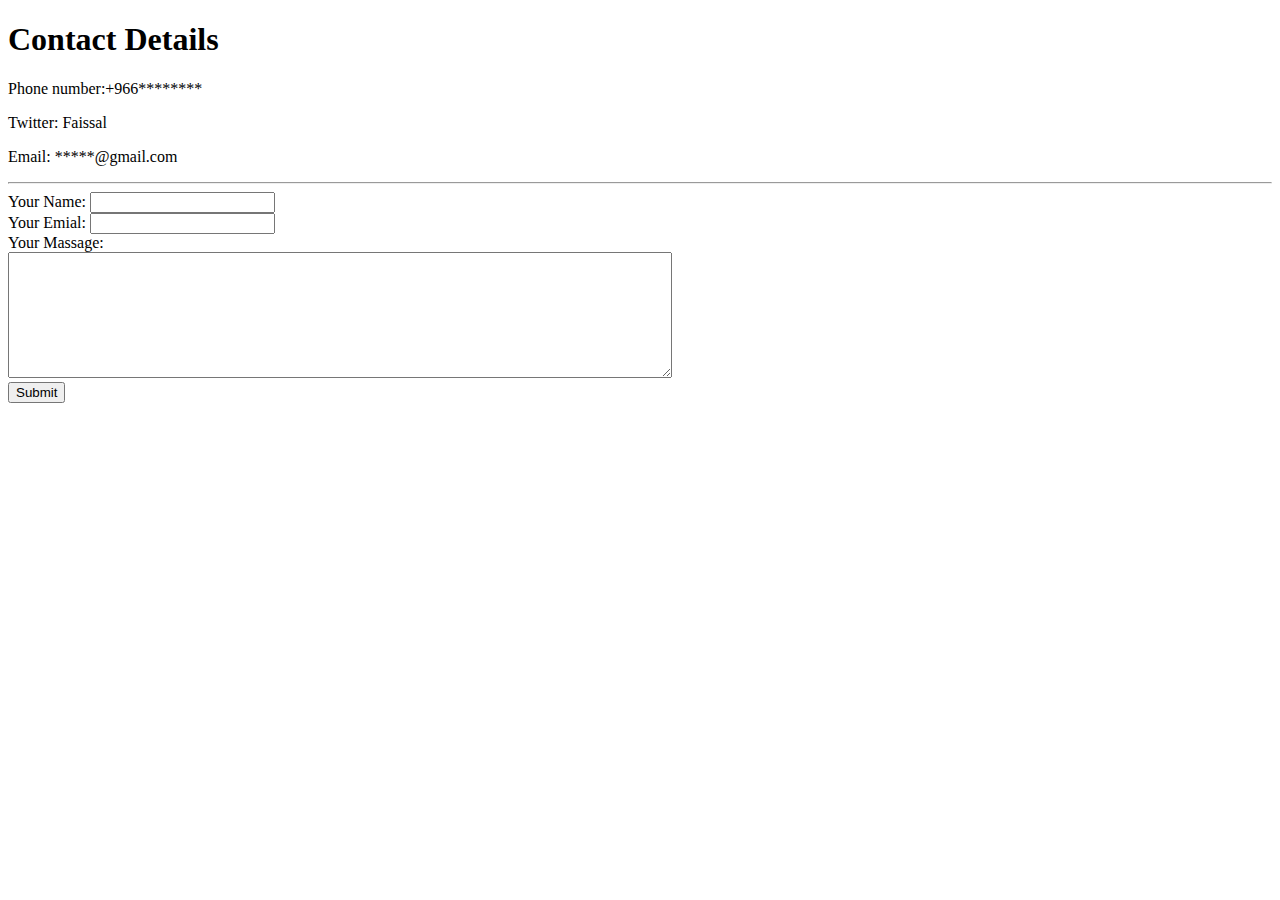
==== ContactDetails.html @ 7c955d49 "Add initial CV website files" ====
<!DOCTYPE html>
<html lang="en" dir="ltr">
  <head>
    <meta charset="utf-8">
    <title>Faissal contact details</title>
  </head>
  <body>
    <h1>Contact Details</h1>
    <p>Phone number:+966********</p>
    <p>Twitter: Faissal</p>
    <p>Email: *****@gmail.com</p>
     <hr>
    <form action="mailto:Faissal.is.ksu@gmail.com" method="post" enctype="text/plain">
      <!-- action is what happens after you press submit, and enctype is for organizing the text after sinding it -->
      <label for="">Your Name:</label>
      <input type="text" name="My name :" >
       <br>
      <label for="">Your Emial:</label>
      <input type="email" name="My Email" >
       <br>
      <label for="">Your Massage:</label>
      <br>
      <textarea name="My Massage" rows="8" cols="80"></textarea>
      <br>
      <input type="submit" name="" >
    </form>
  </body>
</html>
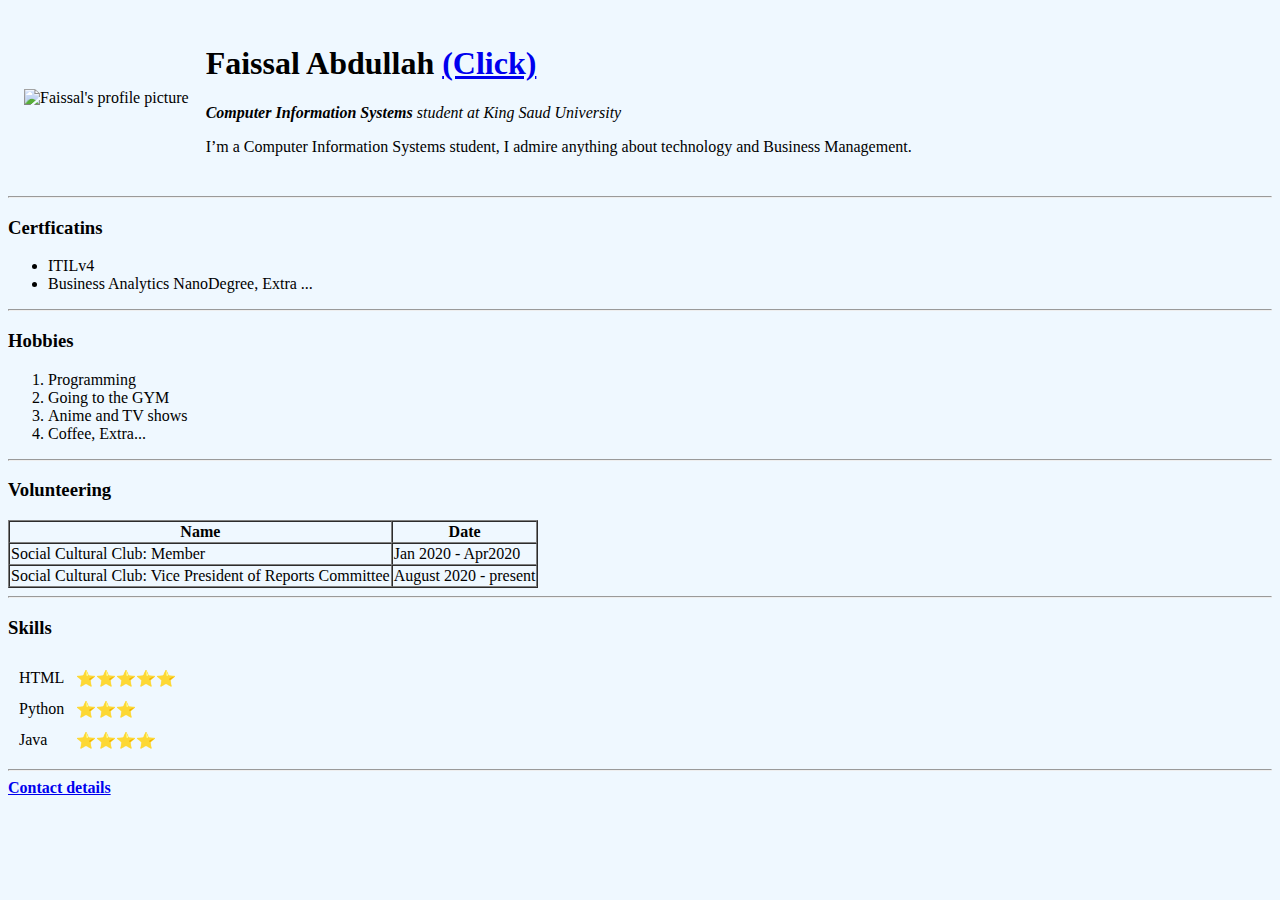
==== commit 5ce7549b: "Update ContactDetails.html" ====
--- a/ContactDetails.html
+++ b/ContactDetails.html
@@ -1,28 +1,84 @@
 <!DOCTYPE html>
 <html lang="en" dir="ltr">
-  <head>
-    <meta charset="utf-8">
-    <title>Faissal contact details</title>
-  </head>
-  <body>
-    <h1>Contact Details</h1>
-    <p>Phone number:+966********</p>
-    <p>Twitter: Faissal</p>
-    <p>Email: *****@gmail.com</p>
-     <hr>
-    <form action="mailto:Faissal.is.ksu@gmail.com" method="post" enctype="text/plain">
-      <!-- action is what happens after you press submit, and enctype is for organizing the text after sinding it -->
-      <label for="">Your Name:</label>
-      <input type="text" name="My name :" >
-       <br>
-      <label for="">Your Emial:</label>
-      <input type="email" name="My Email" >
-       <br>
-      <label for="">Your Massage:</label>
-      <br>
-      <textarea name="My Massage" rows="8" cols="80"></textarea>
-      <br>
-      <input type="submit" name="" >
-    </form>
-  </body>
+
+<head>
+  <meta charset="utf-8">
+  <title>Faissal's personal website </title>
+
+  <link rel="stylesheet" href="CSS/Styles.css">
+
+</head>
+
+<body style="background-color: #eff8ff;">
+  <!-- pigments library highlight the color # when we use it-->
+  <table cellspacing="15">
+    <tr>
+      <td>
+        <img class="FaissalImg" src="https://pbs.twimg.com/profile_images/1333098011585605635/CbXCqdcj_400x400.jpg" alt="Faissal's profile picture" height="250" width="250">
+      </td>
+      <td>
+        <h1>Faissal Abdullah <a href="https://www.linkedin.com/in/faissal-alokaily-30ba37196/"> (Click)</a></h1>
+        <p> <em> <strong>Computer Information Systems</strong> student at King Saud University </em></p>
+        <p>I’m a Computer Information Systems student, I admire anything about technology and Business Management. </p>
+
+      </td>
+    </tr>
+  </table>
+  <hr>
+
+  <h3>Certficatins</h3>
+  <ul>
+    <li>ITILv4</li>
+    <li>Business Analytics NanoDegree, Extra ...</li>
+  </ul>
+  <hr>
+  <h3>Hobbies</h3>
+  <ol>
+    <li>Programming</li>
+    <li>Going to the GYM</li>
+    <li>Anime and TV shows</li>
+    <li>Coffee, Extra...</li>
+  </ol>
+  <hr>
+  <h3>Volunteering</h3>
+  <table border=1 cellspacing=0>
+    <thead>
+      <th>Name</th>
+      <th>Date</th>
+    </thead>
+    <tbody>
+      <tr>
+        <td>Social Cultural Club: Member</td>
+        <td>Jan 2020 - Apr2020</td>
+      </tr>
+      <tr>
+        <td>Social Cultural Club: Vice President of Reports Committee</td>
+        <td>August 2020 - present</td>
+      </tr>
+    </tbody>
+    <tfoot>
+      <!-- thead and tfoot and tbody are not necessary here it's just to show of :) -->
+    </tfoot>
+
+  </table>
+  <hr>
+  <h3>Skills</h3>
+  <table cellspacing=10>
+    <tr>
+      <td>HTML</td>
+      <td>⭐⭐⭐⭐⭐</td>
+    </tr>
+    <tr>
+      <td>Python</td>
+      <td>⭐⭐⭐</td>
+    </tr>
+    <tr>
+      <td>Java</td>
+      <td>⭐⭐⭐⭐</td>
+    </tr>
+  </table>
+  <hr>
+  <a href="ContactDetails.html"><strong> Contact details</strong></a>
+</body>
+
 </html>
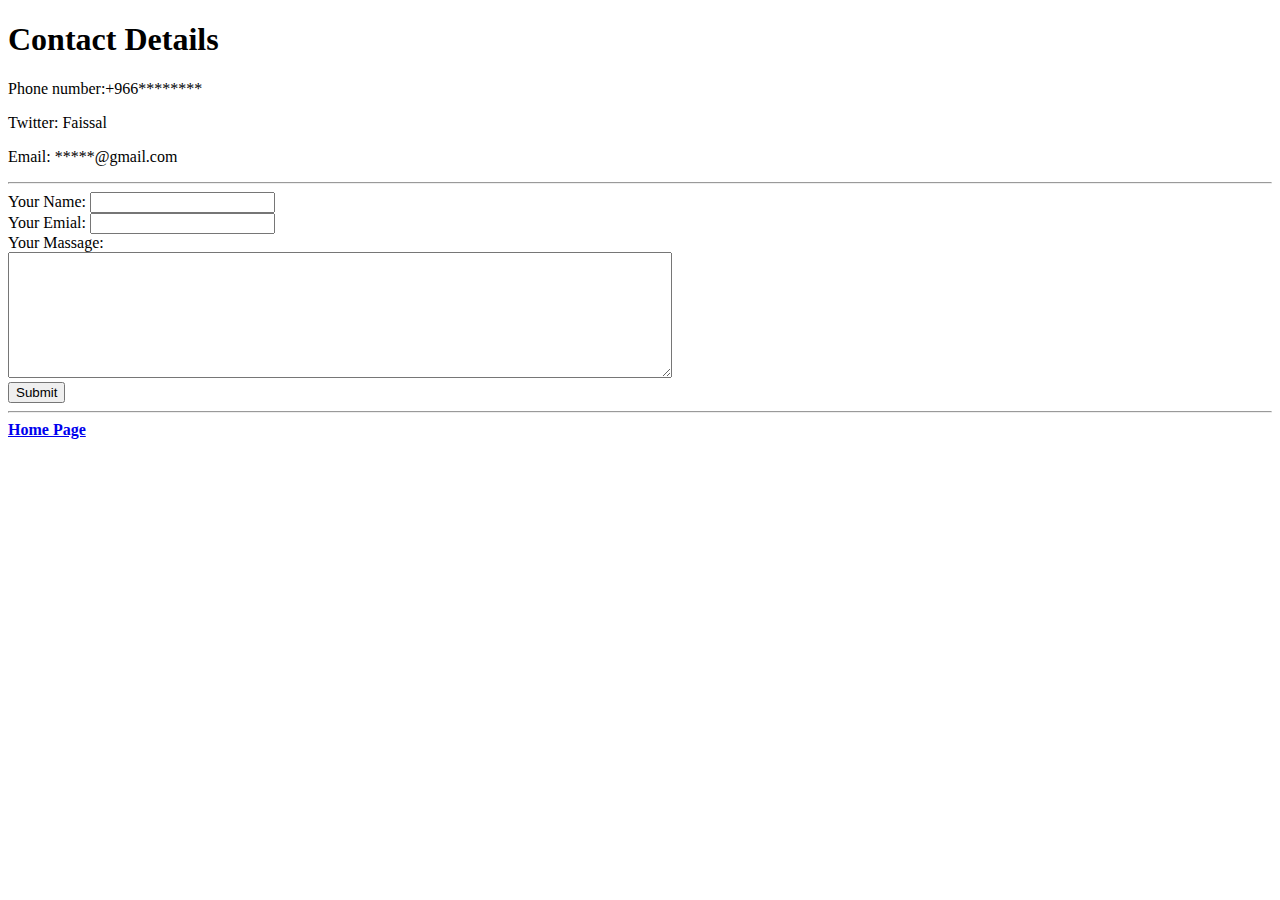
==== commit 12121f46: "Update ContactDetails.html" ====
--- a/ContactDetails.html
+++ b/ContactDetails.html
@@ -3,82 +3,35 @@
 
 <head>
   <meta charset="utf-8">
-  <title>Faissal's personal website </title>
+  <title>Faissal contact details</title>
 
   <link rel="stylesheet" href="CSS/Styles.css">
 
 </head>
 
-<body style="background-color: #eff8ff;">
-  <!-- pigments library highlight the color # when we use it-->
-  <table cellspacing="15">
-    <tr>
-      <td>
-        <img class="FaissalImg" src="https://pbs.twimg.com/profile_images/1333098011585605635/CbXCqdcj_400x400.jpg" alt="Faissal's profile picture" height="250" width="250">
-      </td>
-      <td>
-        <h1>Faissal Abdullah <a href="https://www.linkedin.com/in/faissal-alokaily-30ba37196/"> (Click)</a></h1>
-        <p> <em> <strong>Computer Information Systems</strong> student at King Saud University </em></p>
-        <p>I’m a Computer Information Systems student, I admire anything about technology and Business Management. </p>
-
-      </td>
-    </tr>
-  </table>
+<body>
+  <h1>Contact Details</h1>
+  <p>Phone number:+966********</p>
+  <p>Twitter: Faissal</p>
+  <p>Email: *****@gmail.com</p>
   <hr>
 
-  <h3>Certficatins</h3>
-  <ul>
-    <li>ITILv4</li>
-    <li>Business Analytics NanoDegree, Extra ...</li>
-  </ul>
+  <form action="mailto:Faissal.is.ksu@gmail.com" method="post" enctype="text/plain">
+    <!-- action is what happens after you press submit, and enctype is for organizing the text after sinding it -->
+    <label for="">Your Name:</label>
+    <input type="text" name="My name :">
+    <br>
+    <label for="">Your Emial:</label>
+    <input type="email" name="My Email:">
+    <br>
+    <label for="">Your Massage:</label>
+    <br>
+    <textarea name="My Massage" rows="8" cols="80"></textarea>
+    <br>
+    <input type="submit" name="">
+  </form>
   <hr>
-  <h3>Hobbies</h3>
-  <ol>
-    <li>Programming</li>
-    <li>Going to the GYM</li>
-    <li>Anime and TV shows</li>
-    <li>Coffee, Extra...</li>
-  </ol>
-  <hr>
-  <h3>Volunteering</h3>
-  <table border=1 cellspacing=0>
-    <thead>
-      <th>Name</th>
-      <th>Date</th>
-    </thead>
-    <tbody>
-      <tr>
-        <td>Social Cultural Club: Member</td>
-        <td>Jan 2020 - Apr2020</td>
-      </tr>
-      <tr>
-        <td>Social Cultural Club: Vice President of Reports Committee</td>
-        <td>August 2020 - present</td>
-      </tr>
-    </tbody>
-    <tfoot>
-      <!-- thead and tfoot and tbody are not necessary here it's just to show of :) -->
-    </tfoot>
-
-  </table>
-  <hr>
-  <h3>Skills</h3>
-  <table cellspacing=10>
-    <tr>
-      <td>HTML</td>
-      <td>⭐⭐⭐⭐⭐</td>
-    </tr>
-    <tr>
-      <td>Python</td>
-      <td>⭐⭐⭐</td>
-    </tr>
-    <tr>
-      <td>Java</td>
-      <td>⭐⭐⭐⭐</td>
-    </tr>
-  </table>
-  <hr>
-  <a href="ContactDetails.html"><strong> Contact details</strong></a>
+  <strong><a href="index.html">Home Page</a></strong>
 </body>
 
 </html>
